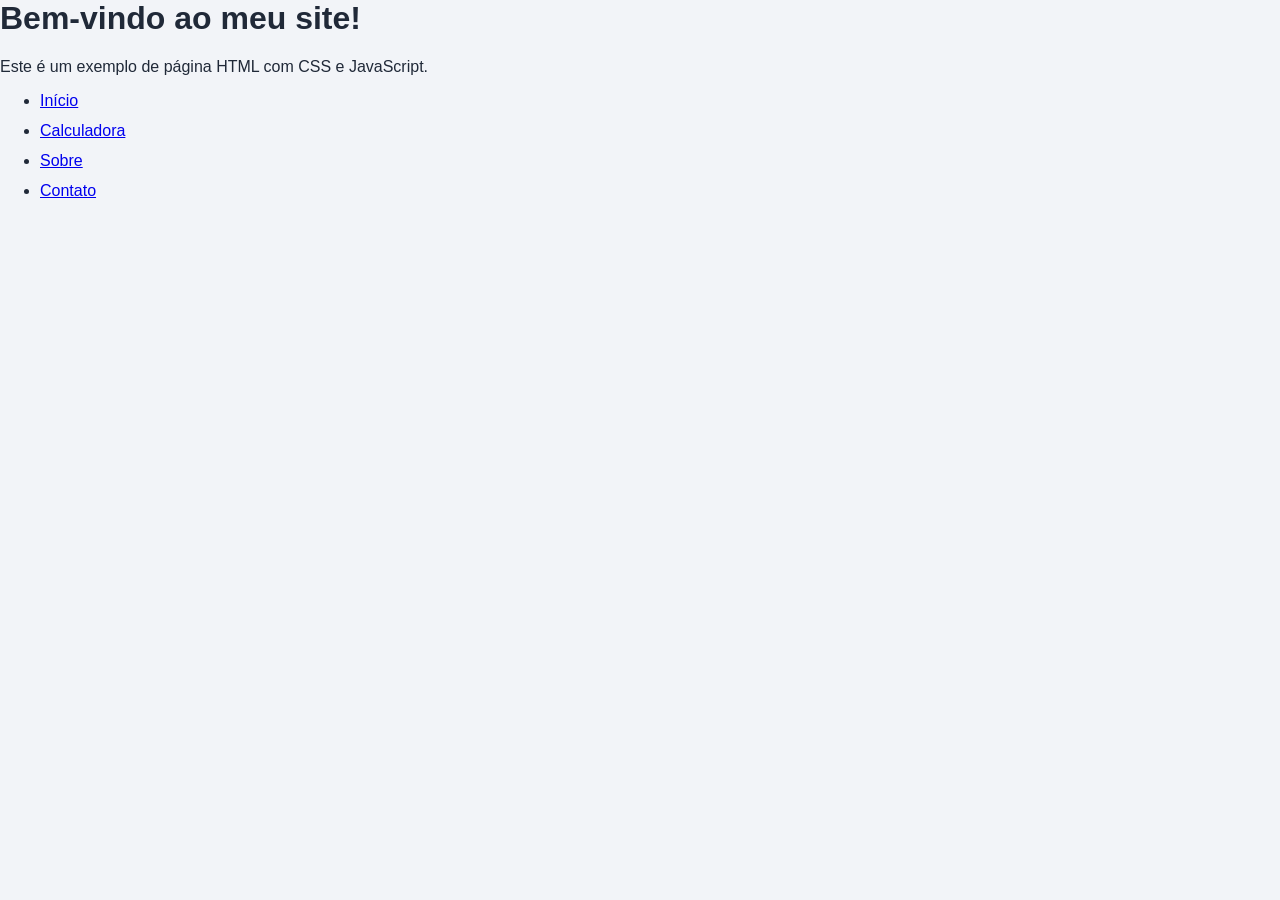
==== site/index.html @ 2c38a1fe "Add files via upload" ====
<!DOCTYPE html>
<html lang="en">
<head>
    <meta charset="UTF-8">
    <meta name="viewport" content="width=device-width, initial-scale=1.0">
    <link rel="stylesheet" href="css/estilos.css">
    <script src="js/script.js"></script>
    <title>Meu site</title>
</head>
<body>
    <main>
        <h1>Bem-vindo ao meu site!</h1>
        <p>Este é um exemplo de página HTML com CSS e JavaScript.</p>
        <nav>
            <ul>
                <li><a href="#">Início</a></li>
                <li><a href="calculadora">Calculadora</a></li>
                <li><a href="#">Sobre</a></li>
                <li><a href="#">Contato</a></li>
            </ul>
    </main>
</body>
</html>
---- site/css/estilos.css ----
* {
    box-sizing: border-box;
}

body {
    margin: 0;
    padding: 0;
    font-family: Arial, Helvetica, sans-serif;
    background-color: #f2f4f8;
    color: #202938
}

.container {
    max-width: 600px;
    margin: 0 auto;
    padding: 24px;
    background-color: white;
    border-radius: 12px;
    box-shadow: 0 4px 16px rgba(0, 0, 0, 0.08);
}

h1 {
    margin-top: 0;
}

form {
    display: flex;
    flex-wrap: wrap;
    gap: 10px;
    align-items: center;
}

label {
    width: 100%;
}

input {
    flex: 1;
    min-width: 150px;
    padding: 10px;
    border: 1px solid #aab2bf;
    border-radius: 6px;
}

button:hover {
    background: #1249a8;
}

li {
    margin-top: 12px;
}

.remover {
    margin-left: 12px;
    padding: 5px 9px;
    background: #b42318;
}

#mensagem {
    min-height: 1.5em;
    color: #176b36;
}
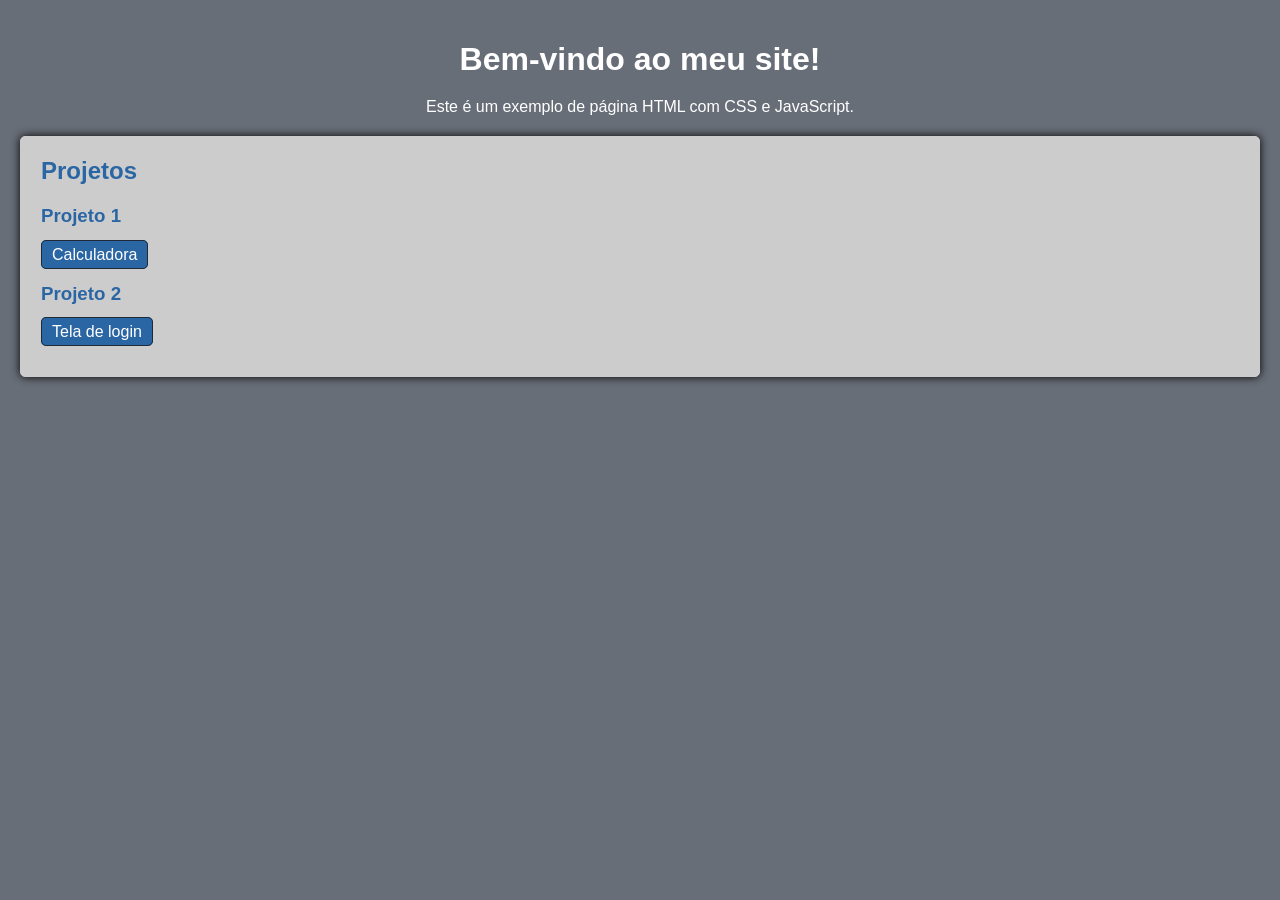
==== commit 92772d81: "Add files via upload" ====
--- a/site/index.html
+++ b/site/index.html
@@ -1,5 +1,5 @@
 <!DOCTYPE html>
-<html lang="en">
+<html lang="pt-br">
 <head>
     <meta charset="UTF-8">
     <meta name="viewport" content="width=device-width, initial-scale=1.0">
@@ -11,13 +11,24 @@
     <main>
         <h1>Bem-vindo ao meu site!</h1>
         <p>Este é um exemplo de página HTML com CSS e JavaScript.</p>
-        <nav>
-            <ul>
-                <li><a href="#">Início</a></li>
-                <li><a href="calculadora">Calculadora</a></li>
-                <li><a href="#">Sobre</a></li>
-                <li><a href="#">Contato</a></li>
-            </ul>
+            <!--<section>
+                <h2>Sobre mim</h2>
+                <p>Sou um desenvolvedor web apaixonado por criar experiências digitais incríveis.</p>
+            </section>-->
+            <section>
+                <h2>Projetos</h2>
+                <article>
+                    <h3>Projeto 1</h3>
+                    <a href="calculadora/index.html">Calculadora</a>
+                </article>
+                <article>
+                    <h3>Projeto 2</h3>
+                    <a href="tela_login/index.html">Tela de login</a>
+                </article>
+            </section>
+            <!-- <section>
+                <h2>Currículo</h2>
+            </section> -->
     </main>
 </body>
 </html>
--- a/site/css/estilos.css
+++ b/site/css/estilos.css
@@ -1,62 +1,59 @@
-* {
-    box-sizing: border-box;
-}
-
 body {
     margin: 0;
     padding: 0;
     font-family: Arial, Helvetica, sans-serif;
-    background-color: #f2f4f8;
+    background-color: hsl(217, 7%, 44%);
     color: #202938
 }
 
-.container {
-    max-width: 600px;
-    margin: 0 auto;
-    padding: 24px;
-    background-color: white;
-    border-radius: 12px;
-    box-shadow: 0 4px 16px rgba(0, 0, 0, 0.08);
+header {
+    background-color: #202938;
+    color: #fff;
+    padding: 20px;
+    text-align: center;
+}
+
+main {
+    padding: 20px;
 }
 
 h1 {
-    margin-top: 0;
+    color: #fff;
+    text-align: center;
+    margin-bottom: 20px;
 }
 
-form {
-    display: flex;
-    flex-wrap: wrap;
-    gap: 10px;
-    align-items: center;
+p {
+  color: #fff;
+  text-align: center;
+  margin-bottom: 20px;
 }
 
-label {
-    width: 100%;
+h2, h3 {
+    color: #2b66a4;
 }
 
-input {
-    flex: 1;
-    min-width: 150px;
-    padding: 10px;
-    border: 1px solid #aab2bf;
-    border-radius: 6px;
+
+section {
+    margin-bottom: 20px;
+    border: 1px solid #ccc;
+    border-radius: 5px;
+    padding: 0 0 35px 20px;
+    background-color: #ccc;
+    box-shadow: 0 0 10px #000;
 }
 
-button:hover {
-    background: #1249a8;
+a {
+    background-color: #2b66a4;
+    color: #fff;
+    text-decoration: none;
+    border: 1px solid #202938;
+    padding: 5px 10px;
+    border-radius: 5px;
 }
 
-li {
-    margin-top: 12px;
+a:hover {
+    background-color: #1b436e;
+    color: #fff;
 }
 
-.remover {
-    margin-left: 12px;
-    padding: 5px 9px;
-    background: #b42318;
-}
-
-#mensagem {
-    min-height: 1.5em;
-    color: #176b36;
-}
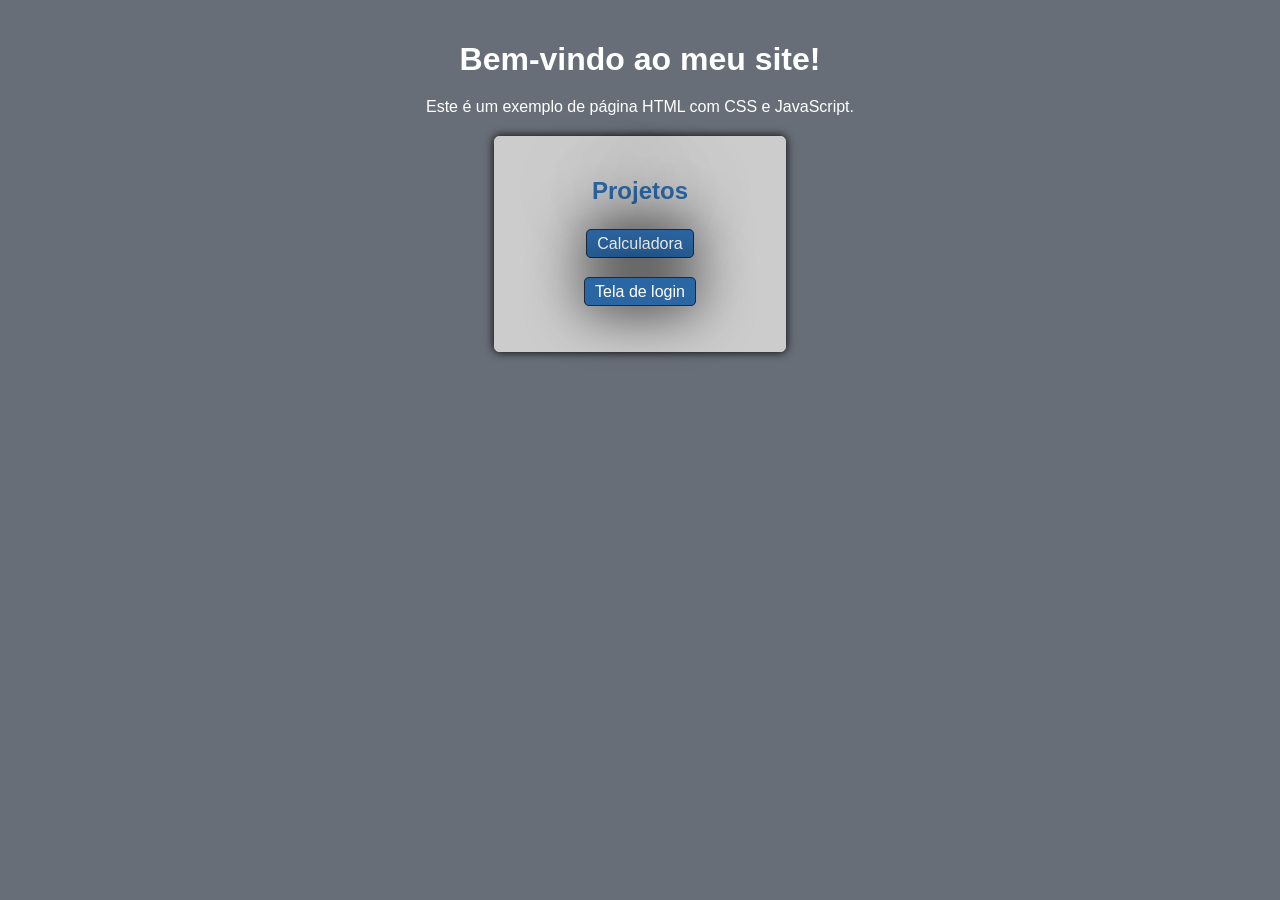
==== commit ffc81765: "Add files via upload" ====
--- a/site/index.html
+++ b/site/index.html
@@ -18,11 +18,11 @@
             <section>
                 <h2>Projetos</h2>
                 <article>
-                    <h3>Projeto 1</h3>
+                    <!-- <h3>Projeto 1</h3> -->
                     <a href="calculadora/index.html">Calculadora</a>
                 </article>
                 <article>
-                    <h3>Projeto 2</h3>
+                    <!-- <h3>Projeto 2</h3> -->
                     <a href="tela_login/index.html">Tela de login</a>
                 </article>
             </section>
--- a/site/css/estilos.css
+++ b/site/css/estilos.css
@@ -29,18 +29,38 @@
   margin-bottom: 20px;
 }
 
-h2, h3 {
+h2 {
+    font-family: Arial, Helvetica, sans-serif;
+    text-align: center;
     color: #2b66a4;
+    margin-bottom: 30px;
+    text-shadow: 0 0 5cap #000;
+}
+
+h3 {
+    text-align: center;
+    color: #1b436e;
 }
 
 
 section {
+    max-width: 250px;
+    margin-left: auto;
+    margin-right: auto;
     margin-bottom: 20px;
     border: 1px solid #ccc;
     border-radius: 5px;
-    padding: 0 0 35px 20px;
+    padding: 20px;
     background-color: #ccc;
     box-shadow: 0 0 10px #000;
+}
+
+article {
+    max-width: 200px;
+    margin-left: auto;
+    margin-right: auto;
+    margin-bottom: 30px;
+    text-align: center;
 }
 
 a {
@@ -50,6 +70,7 @@
     border: 1px solid #202938;
     padding: 5px 10px;
     border-radius: 5px;
+    box-shadow: 0 0 5cap #000;
 }
 
 a:hover {
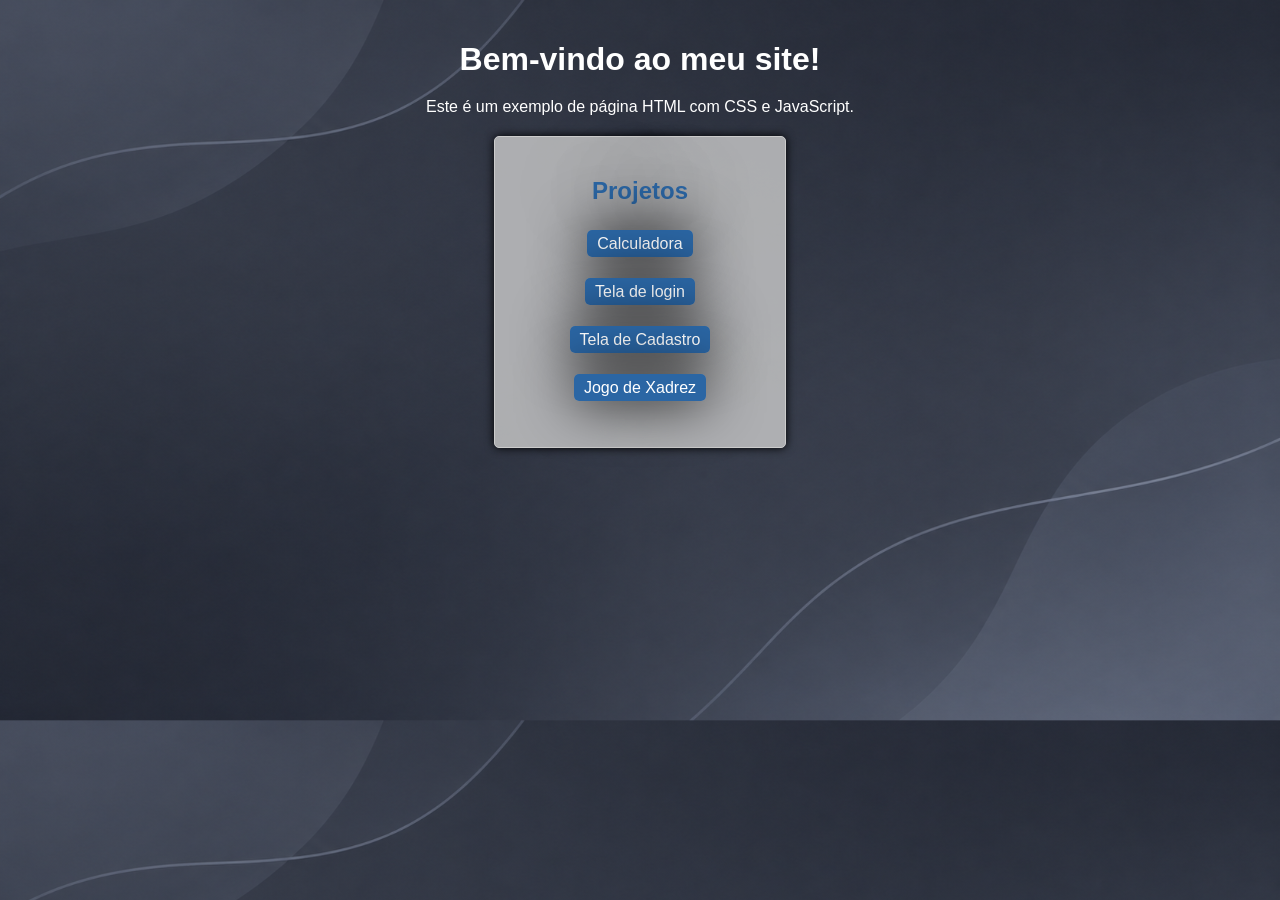
==== commit fee0f0f5: "Add files via upload" ====
--- a/site/index.html
+++ b/site/index.html
@@ -18,12 +18,20 @@
             <section>
                 <h2>Projetos</h2>
                 <article>
-                    <!-- <h3>Projeto 1</h3> -->
+                    <!-- Projeto 1 -->
                     <a href="calculadora/index.html">Calculadora</a>
                 </article>
                 <article>
-                    <!-- <h3>Projeto 2</h3> -->
+                    <!-- Projeto 2 -->
                     <a href="tela_login/index.html">Tela de login</a>
+                </article>
+                <article>
+                    <!-- Projeto 3 -->
+                    <a href="tela_cadastro/index.html">Tela de Cadastro</a>
+                </article>
+                <article>
+                    <!-- Projeto 4 -->
+                    <a href="xadrez/index.html">Jogo de Xadrez</a>
                 </article>
             </section>
             <!-- <section>
--- a/site/css/estilos.css
+++ b/site/css/estilos.css
@@ -3,7 +3,9 @@
     padding: 0;
     font-family: Arial, Helvetica, sans-serif;
     background-color: hsl(217, 7%, 44%);
-    color: #202938
+    color: #202938;
+    background-image: url("../img/fundo.png");
+    background-size: cover;
 }
 
 header {
@@ -53,6 +55,7 @@
     padding: 20px;
     background-color: #ccc;
     box-shadow: 0 0 10px #000;
+    background-color: rgba(204, 204, 204, 0.8);
 }
 
 article {
@@ -67,7 +70,6 @@
     background-color: #2b66a4;
     color: #fff;
     text-decoration: none;
-    border: 1px solid #202938;
     padding: 5px 10px;
     border-radius: 5px;
     box-shadow: 0 0 5cap #000;
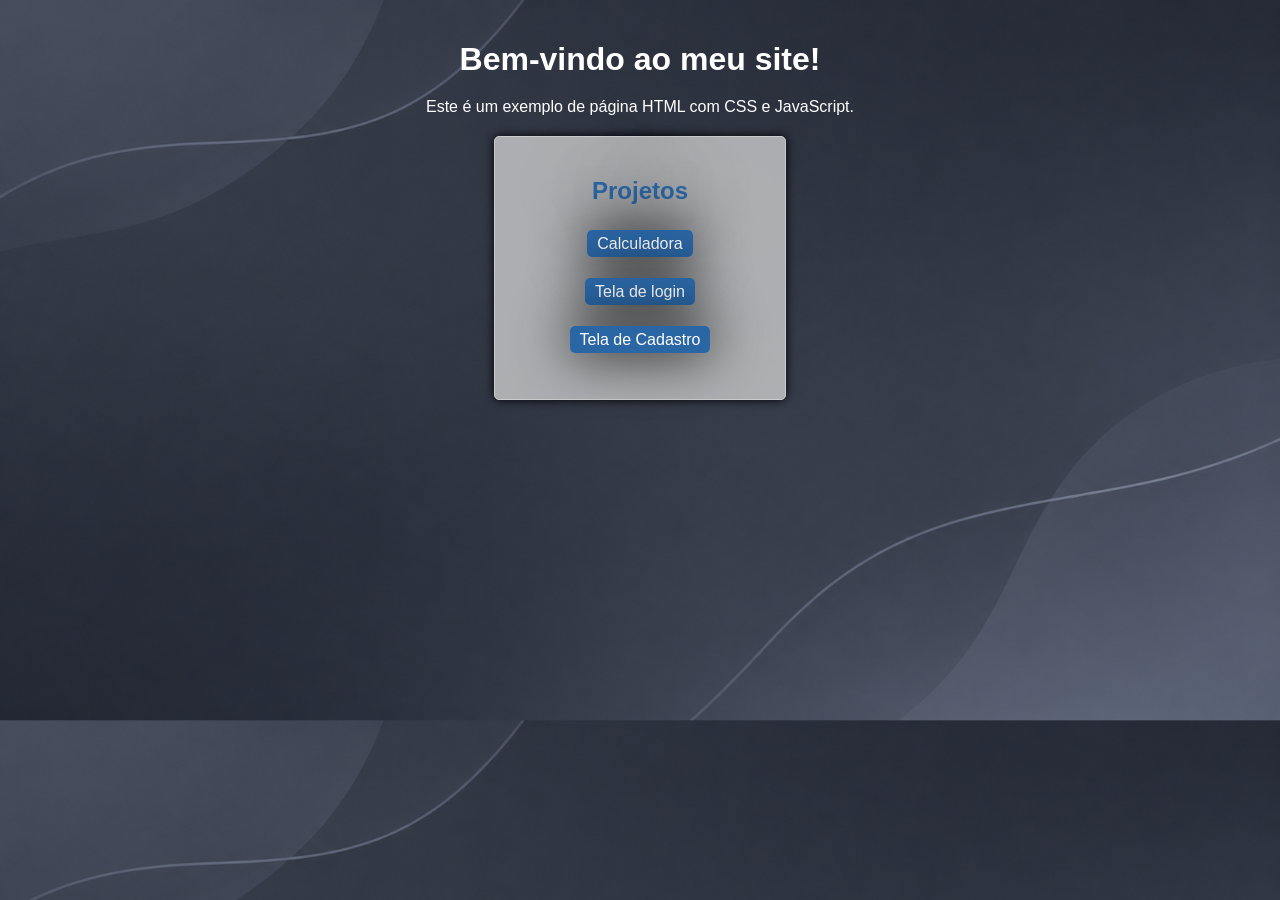
==== commit 565f79d0: "Add files via upload" ====
--- a/site/index.html
+++ b/site/index.html
@@ -29,10 +29,6 @@
                     <!-- Projeto 3 -->
                     <a href="tela_cadastro/index.html">Tela de Cadastro</a>
                 </article>
-                <article>
-                    <!-- Projeto 4 -->
-                    <a href="xadrez/index.html">Jogo de Xadrez</a>
-                </article>
             </section>
             <!-- <section>
                 <h2>Currículo</h2>
